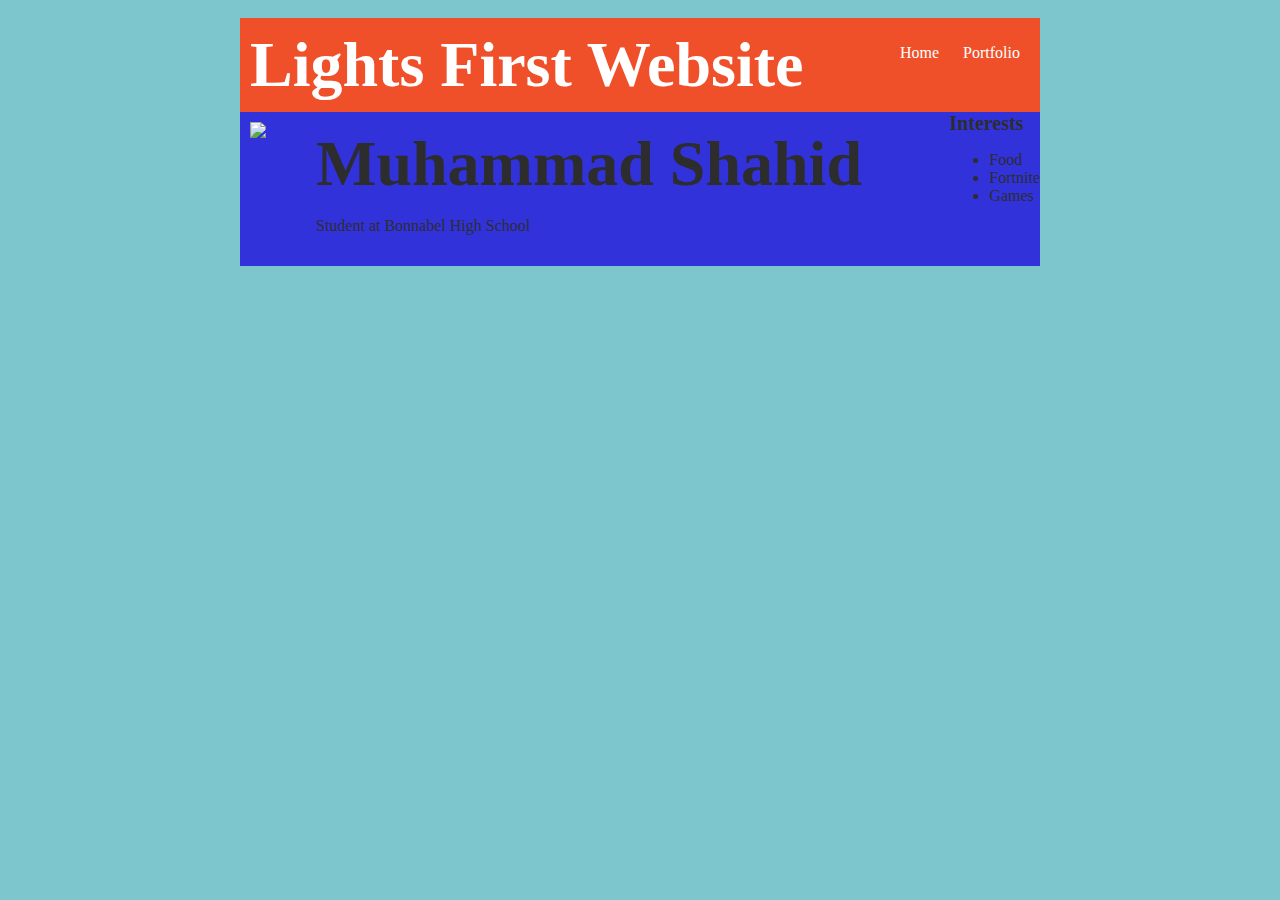
==== index.html @ a999f621 "A basic website" ====
<!doctype html>
<html>
    <head>
        <title>Lights First Website</title>
        <link rel="stylesheet" type="text/css" href="mystyle.css"></link>
    </head>
    <body>
        <div id="all-contents">
            <nav>
                <header>Lights First Website</header>
                <ul>
                    <li><a href="index.html">Home</a></li>
                    <li><a href="portfolio.html">Portfolio</a></li>
                </ul>
            </nav>
            <main>
                <div class="sidebar">
                     <img src="https://mail.google.com/mail/u/0/?ui=2&ik=7c75928bd9&view=att&th=163d54ced21b2762&attid=0.1&disp=safe&realattid=f_ji35ko7u0&zw">
                    
                </div>
                <div class="content">
                    <header>Muhammad Shahid</header>
                    <p>Student at Bonnabel High School</p>
                </div>
                   <section class="interests">
                        <header>Interests</header>
                        <ul>
                            <li>Food</li>
                            <li>Fortnite</li>
                            <li>Games</li>
                        </ul>
                    </section>
            </main>
        </div>
        
    </body>
    
</html>
---- mystyle.css ----
body {
                background: rgb(125, 198, 205);
                color: rgb(45, 45, 45);
                padding: 10px;
                font-family: fantasy;
            }
            header {
                font-size: 4em;
                font-weight: bold;
            }
            #all-contents {
                max-width: 800px;
                margin: auto;
            }
    
            /* navigation menu */
            nav {
                background: rgb(239, 80, 41);
                margin: 0 auto;
                display: flex;
                padding: 10px;
            }
            nav header {
                display: flex;
                align-items: center;
                color: rgb(255, 255, 255);
                flex: 1;
            }
            nav ul {
                list-style-image: none;
            }
            nav li {
                display: inline-block;
                padding: 0 10px;
            }
            nav a {
                text-decoration: none;
                color: #fff;
            }
    
            /* main container area beneath menu */
            main {
                background: rgb(50, 50, 219);
                display: flex;
            }
            .sidebar {
                margin-right: 25px;
                padding: 10px;
            }
            .sidebar img {
                width: 200px;
            }
            .content {
                flex: 1;
                padding: 15px;
            }
            .interests header {
                font-size: 1.25em;
            }
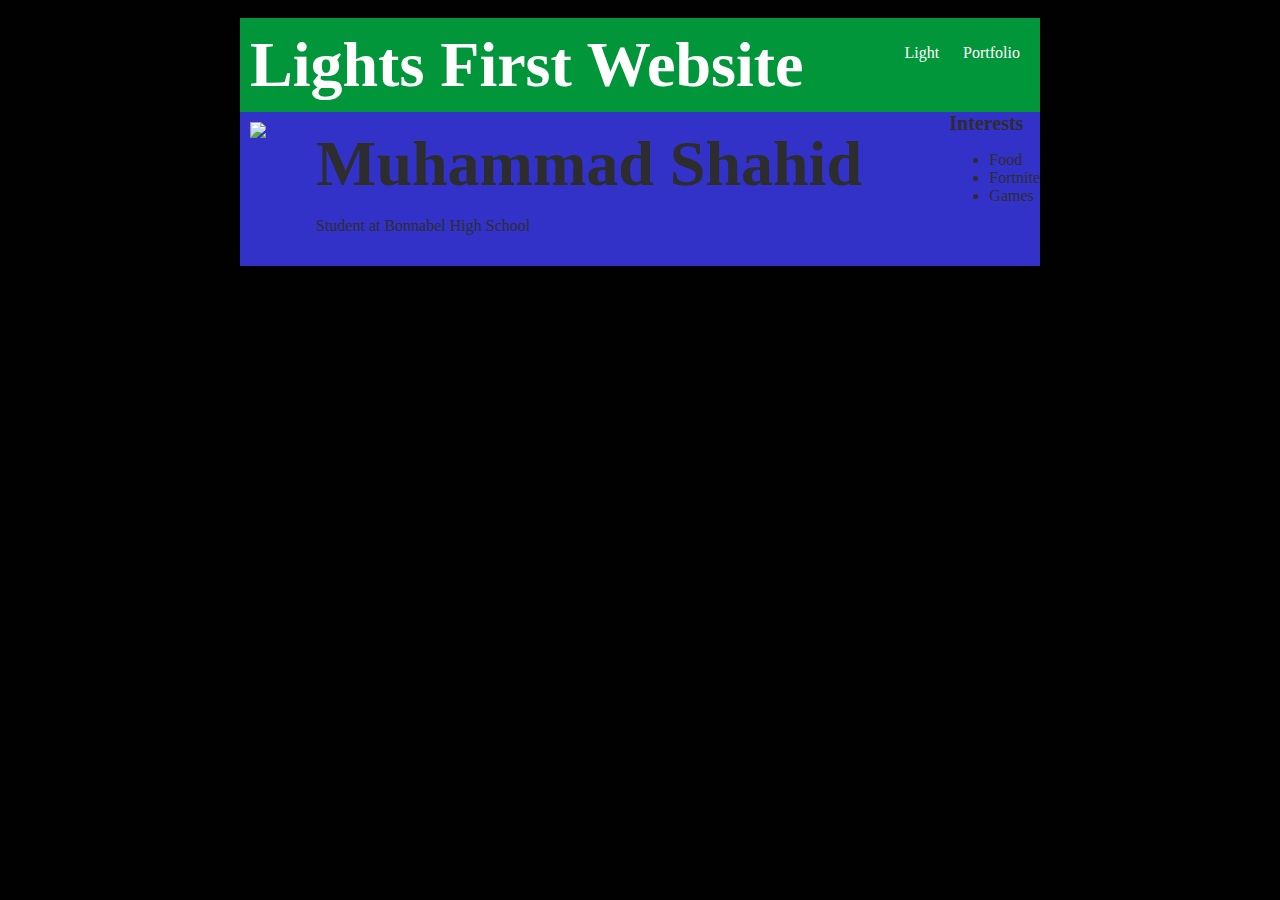
==== commit ee6e6f96: "A Basic Website" ====
--- a/index.html
+++ b/index.html
@@ -9,7 +9,7 @@
             <nav>
                 <header>Lights First Website</header>
                 <ul>
-                    <li><a href="index.html">Home</a></li>
+                    <li><a href="index.html">Light</a></li>
                     <li><a href="portfolio.html">Portfolio</a></li>
                 </ul>
             </nav>
--- a/mystyle.css
+++ b/mystyle.css
@@ -1,6 +1,6 @@
 
             body {
-                background: rgb(125, 198, 205);
+                background: rgb(1, 1, 1);
                 color: rgb(45, 45, 45);
                 padding: 10px;
                 font-family: fantasy;
@@ -16,7 +16,7 @@
     
             /* navigation menu */
             nav {
-                background: rgb(239, 80, 41);
+                background: rgb(2, 150, 58);
                 margin: 0 auto;
                 display: flex;
                 padding: 10px;
@@ -41,7 +41,7 @@
     
             /* main container area beneath menu */
             main {
-                background: rgb(50, 50, 219);
+                background: rgb(50, 50, 200);
                 display: flex;
             }
             .sidebar {
@@ -58,4 +58,6 @@
             .interests header {
                 font-size: 1.25em;
             }
-        +            body {
+ background-image: url("https://www.welovesolo.com/deep-space-blue-lights-abstract-vector-background/");
+}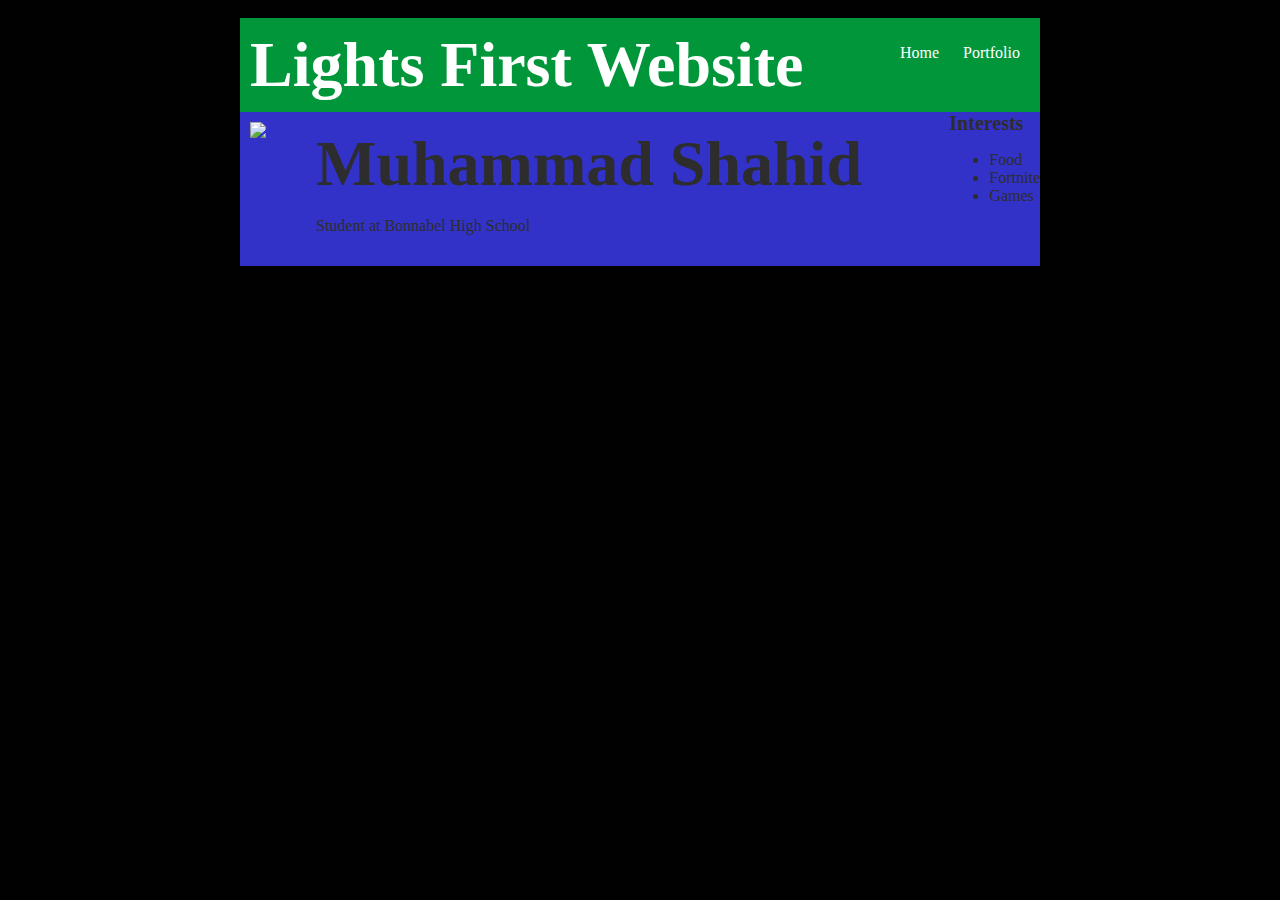
==== commit 6d55c27d: "A basic website" ====
--- a/index.html
+++ b/index.html
@@ -9,7 +9,7 @@
             <nav>
                 <header>Lights First Website</header>
                 <ul>
-                    <li><a href="index.html">Light</a></li>
+                    <li><a href="index.html">Home</a></li>
                     <li><a href="portfolio.html">Portfolio</a></li>
                 </ul>
             </nav>
